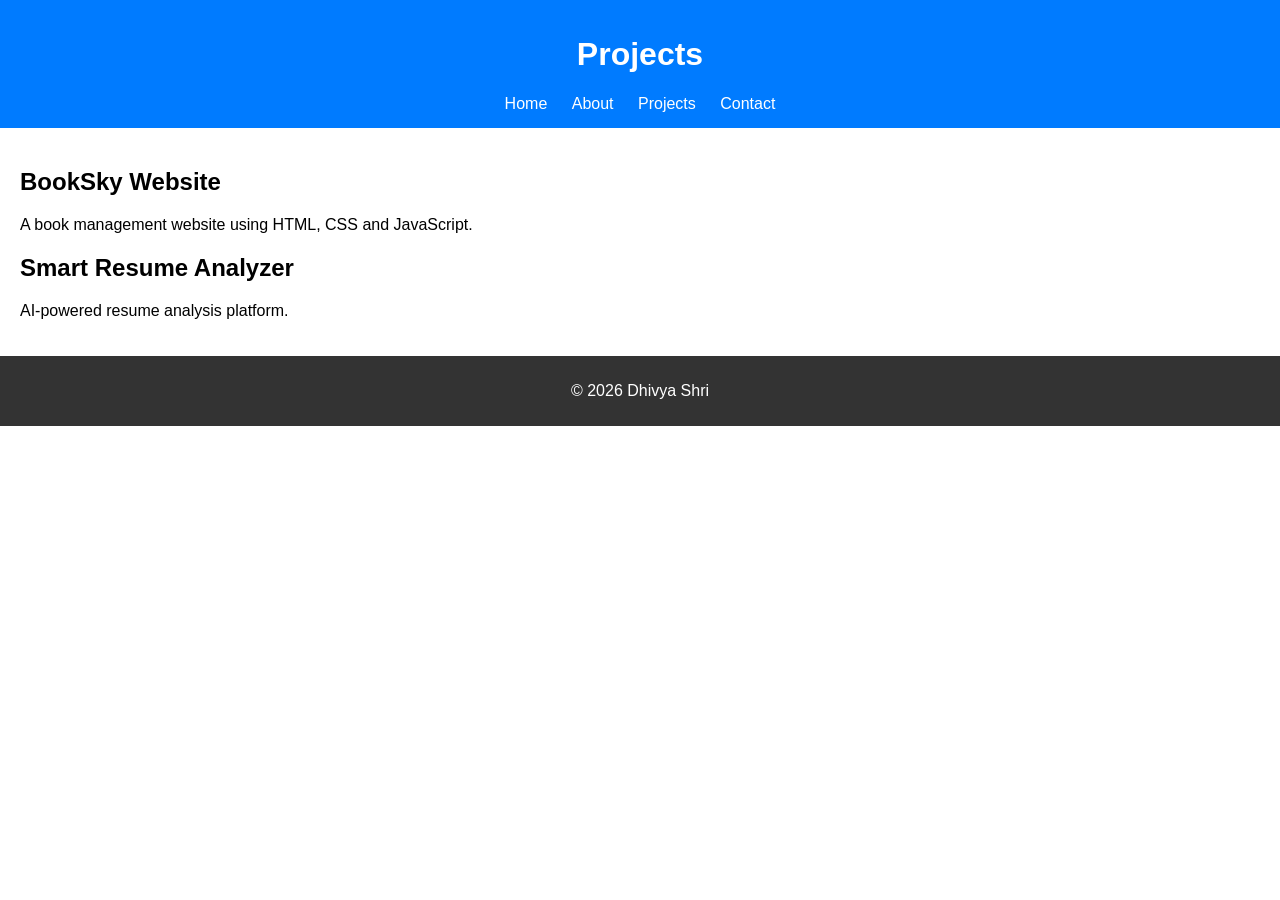
==== project.html @ 4b35b139 "Portfolio Website" ====
<!DOCTYPE html>
<html lang="en">
<head>
<meta charset="UTF-8">
<title>Projects</title>
<link rel="stylesheet" href="style.css">
</head>

<body>

<header>
<h1>Projects</h1>

<nav aria-label="Main Navigation">
<a href="index.html">Home</a>
<a href="about.html">About</a>
<a href="projects.html">Projects</a>
<a href="contact.html">Contact</a>
</nav>

</header>

<main>

<section>

<article>
<h2>BookSky Website</h2>
<p>A book management website using HTML, CSS and JavaScript.</p>
</article>

<article>
<h2>Smart Resume Analyzer</h2>
<p>AI-powered resume analysis platform.</p>
</article>

</section>

</main>

<footer>
<p>© 2026 Dhivya Shri</p>
</footer>

</body>
</html>
---- style.css ----
body{
    font-family: Arial, sans-serif;
    margin:0;
    padding:0;
}

header{
    background:#007bff;
    color:white;
    padding:15px;
    text-align:center;
}

nav a{
    color:white;
    margin:10px;
    text-decoration:none;
}

main{
    padding:20px;
}

footer{
    background:#333;
    color:white;
    text-align:center;
    padding:10px;
}
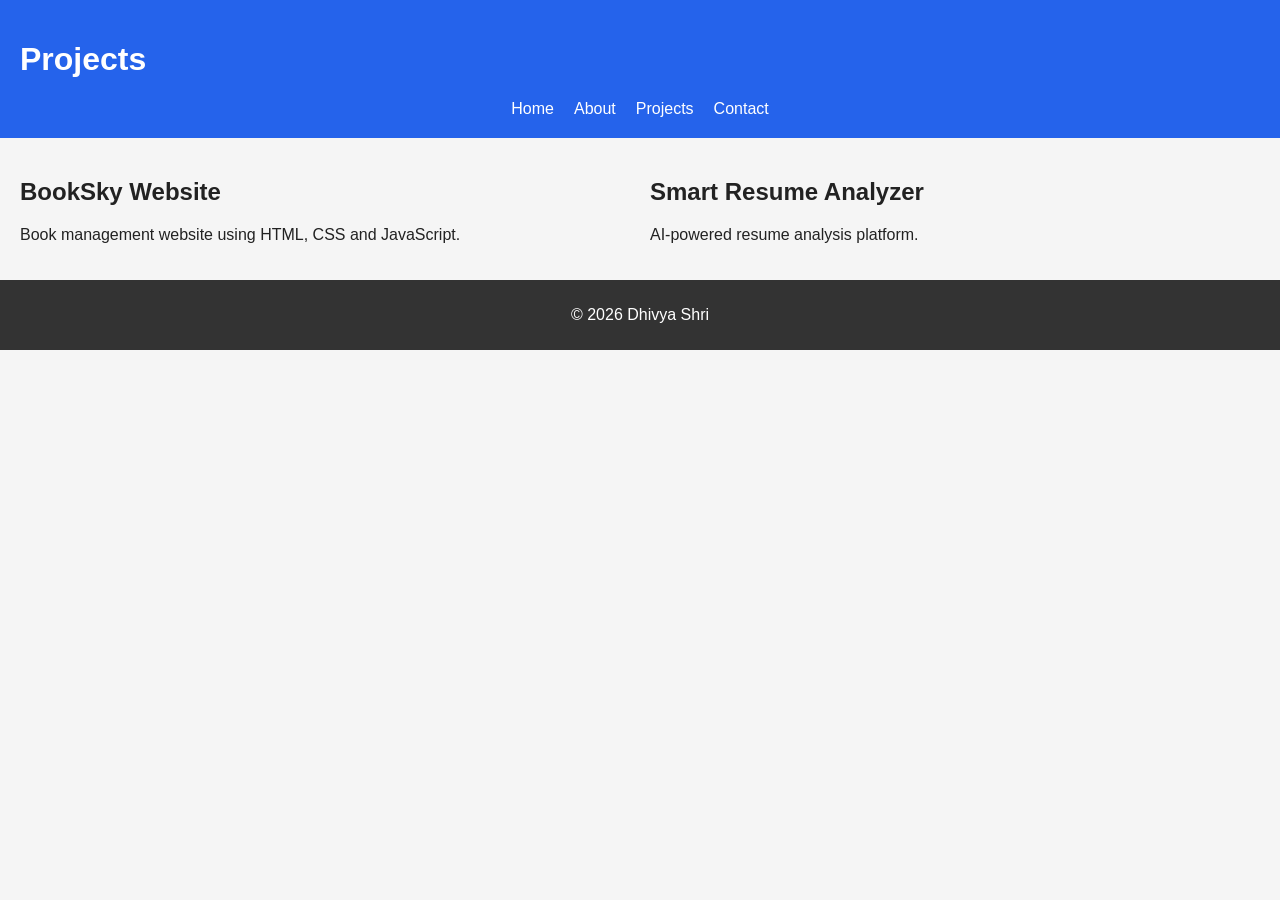
==== commit 291c8c22: "Assignment 2" ====
--- a/project.html
+++ b/project.html
@@ -14,7 +14,7 @@
 <nav aria-label="Main Navigation">
 <a href="index.html">Home</a>
 <a href="about.html">About</a>
-<a href="projects.html">Projects</a>
+<a href="project.html">Projects</a>
 <a href="contact.html">Contact</a>
 </nav>
 
@@ -22,21 +22,21 @@
 
 <main>
 
-<section>
-
-<article>
-<h2>BookSky Website</h2>
-<p>A book management website using HTML, CSS and JavaScript.</p>
-</article>
-
-<article>
-<h2>Smart Resume Analyzer</h2>
-<p>AI-powered resume analysis platform.</p>
-</article>
-
-</section>
-
-</main>
+    <section>
+    
+    <article>
+    <h2>BookSky Website</h2>
+    <p>Book management website using HTML, CSS and JavaScript.</p>
+    </article>
+    
+    <article>
+    <h2>Smart Resume Analyzer</h2>
+    <p>AI-powered resume analysis platform.</p>
+    </article>
+    
+    </section>
+    
+    </main>
 
 <footer>
 <p>© 2026 Dhivya Shri</p>
--- a/style.css
+++ b/style.css
@@ -1,19 +1,31 @@
+:root{
+    --primary:#2563eb;
+    --bg:#f5f5f5;
+    --text:#222;
+}
+
 body{
-    font-family: Arial, sans-serif;
     margin:0;
-    padding:0;
+    font-family:Arial,sans-serif;
+    background:var(--bg);
+    color:var(--text);
 }
 
 header{
-    background:#007bff;
+    background:var(--primary);
     color:white;
-    padding:15px;
-    text-align:center;
+    padding:20px;
+}
+
+nav{
+    display:flex;
+    justify-content:center;
+    gap:20px;
+    flex-wrap:wrap;
 }
 
 nav a{
     color:white;
-    margin:10px;
     text-decoration:none;
 }
 
@@ -21,9 +33,39 @@
     padding:20px;
 }
 
+.container{
+    display:grid;
+    grid-template-columns:1fr;
+    gap:20px;
+}
+
+.card{
+    background:white;
+    padding:20px;
+    border-radius:10px;
+}
+
+@media(min-width:768px){
+    .container{
+        grid-template-columns:1fr 1fr;
+    }
+}
+
 footer{
+    text-align:center;
+    padding:10px;
     background:#333;
     color:white;
-    text-align:center;
-    padding:10px;
+}
+
+section{
+    display:grid;
+    grid-template-columns:1fr 1fr;
+    gap:20px;
+}
+
+@media(max-width:768px){
+    section{
+        grid-template-columns:1fr;
+    }
 }
